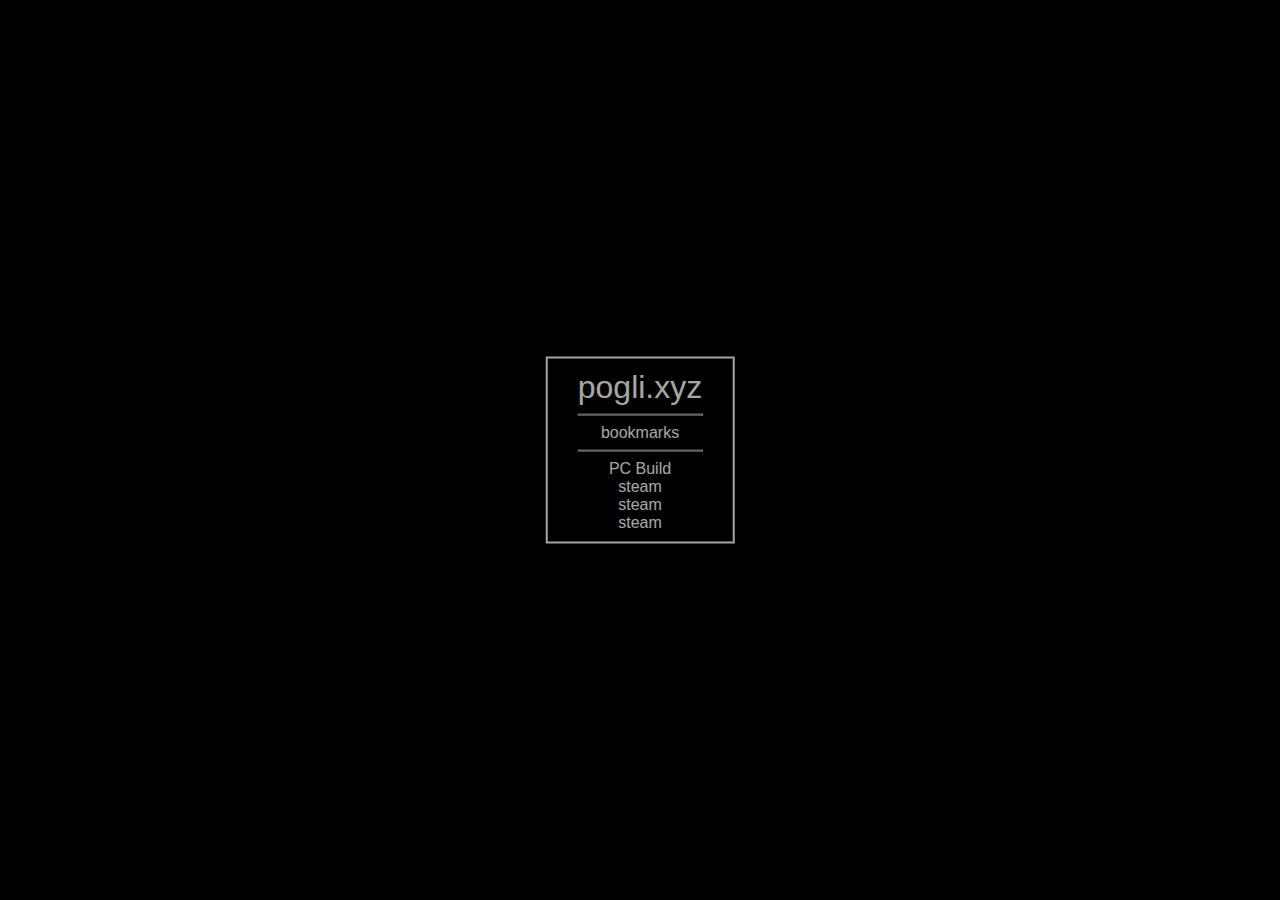
==== pages/BOOKMARKS/index.html @ 53c739fc "Update index.html" ====
<html>
<link rel="stylesheet" type="text/css" href="css/style.css">
<link rel="icon" type="image/ico" href="images/tablogo.png">
<head>
<title>pogli.xyz</title>
</head>
<body>
<script language="javascript">
document.onmousedown=disableclick;
function disableclick(event)
{
  if(event.button==2)
   {
     alert("");
     return false;    
   }
}
</script>

<div id="screen">
<div id="title">
  <a href="http://pogli.xyz">pogli.xyz</a>
</div>

<hr>
<a>bookmarks</a>
<hr>
<a href="https://uk.pcpartpicker.com/list/ND6JsZ">PC Build</a><br>
<a href="http://steam.pogli.xyz">steam</a><br>
<a href="http://steam.pogli.xyz">steam</a><br>
<a href="http://steam.pogli.xyz">steam</a><br>
</div>
<br>
</div>
<video autoplay="" loop="" id="player">
<source src="https://www.youtube.com/embed/eIDySR4SFZI?list=PLOk1T7D_TifFEaHry2bUmSZA7F2YFu0oA" type="video/mp4">
<script data-cfasync="false" src="cdn-cgi/scripts/af2821b0/cloudflare-static/email-decode.min.js"></script><script>
var video = document.currentScript.parentElement;
video.volume = 0.10;
</script>
</video>
</body>
</html>
---- pages/BOOKMARKS/css/style.css ----
@font-face {
    font-family: 'FixedsysExcelsior';
    font-style: normal;
    font-weight: 400;
    src: url('https://xan.ax/font/fsex300-webfont.eot');
    src: url('https://xan.ax/font/fsex300-webfont.eot?#iefix') format('embedded-opentype'),
         url('https://xan.ax/font/fsex300-webfont.woff') format('woff'),
         url('https://xan.ax/font/fsex300-webfont.ttf') format('truetype'),
         url('https://xan.ax/font/fsex300-webfont.svg#FixedsysExcelsior301Regular') format('svg');
    -webkit-font-smoothing: aliased;
    font-smooth: never;

}

body {
    color: #FFFFFF;
    	background-color: black;
    top: 50%;
    left: 50%;
    font-family: 'FixedsysExcelsior', sans-serif;
}

a, a:visited {
    color: #FFFFFF;
    text-decoration:  none;
}

video {
    position: fixed;
    top: 50%;
    left: 50%;
    min-width: 100%;
    min-height: 100%;
    width: auto;
    height: auto;
    z-index: -100;
    transform: translateX(-50%) translateY(-50%);
    background-size: cover;
    transition: 1s opacity;
}

#title {
    color: #FFFFFF;
    font-size: 32px;
}

#screen {
    padding: 10px 30px;
    border: 2px solid white;
    text-align: center;
    position: absolute;
    top: 50%;
    left: 50%;
    transform: translate(-50%, -50%);
    -moz-opacity: 0.65;
    -khtml-opacity: 0.65;
    opacity: 0.65;
    background-color: #000000;
}

#shoutout {
  text-align: center;
  overflow: hidden;
  height: 100px;
  width: 94px;
  margin-left: auto;
  margin-right: auto;
  padding-right: 2px;
}

#shoutout:hover {
  padding-right: 0px;
  overflow: auto;
}

.scrollbar::-webkit-scrollbar-track {
    background-color: rgba(0, 0, 0, 0.3);
}

.scrollbar::-webkit-scrollbar {
    width: 2px;
}

.scrollbar::-webkit-scrollbar-thumb {
    background-color: rgba(255, 255, 255, 0.65);
}
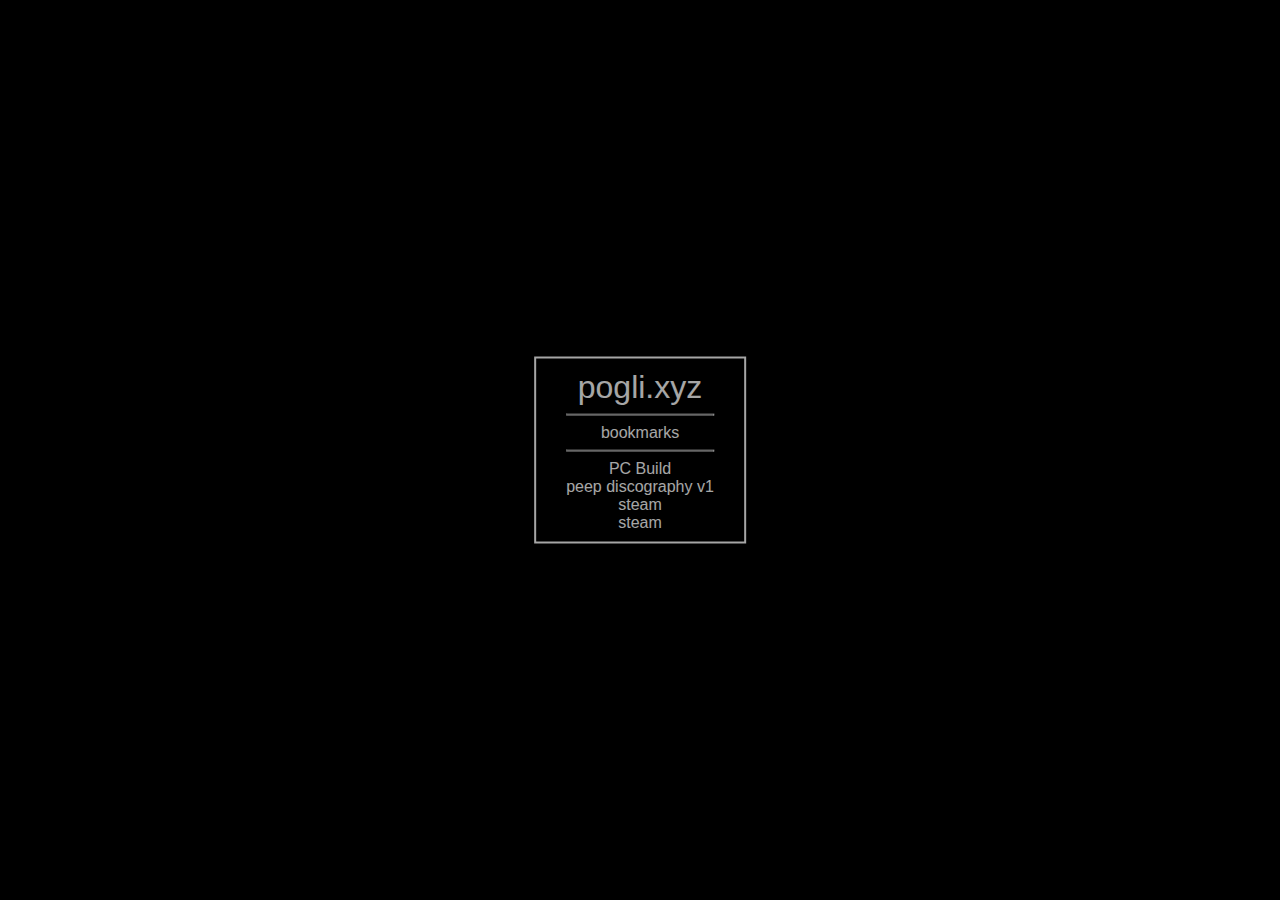
==== commit 0b15f3e3: "Update index.html" ====
--- a/pages/BOOKMARKS/index.html
+++ b/pages/BOOKMARKS/index.html
@@ -26,14 +26,14 @@
 <a>bookmarks</a>
 <hr>
 <a href="https://uk.pcpartpicker.com/list/ND6JsZ">PC Build</a><br>
-<a href="http://steam.pogli.xyz">steam</a><br>
+<a href="https://mega.nz/#F!SUJXkSAT!vxAxqnDvq4-1Nsbh7cOaHg">peep discography v1</a><br>
 <a href="http://steam.pogli.xyz">steam</a><br>
 <a href="http://steam.pogli.xyz">steam</a><br>
 </div>
 <br>
 </div>
 <video autoplay="" loop="" id="player">
-<source src="https://www.youtube.com/embed/eIDySR4SFZI?list=PLOk1T7D_TifFEaHry2bUmSZA7F2YFu0oA" type="video/mp4">
+<source src="http://pogli.co.uk/videos/brightside_720p.mp4" type="video/mp4">
 <script data-cfasync="false" src="cdn-cgi/scripts/af2821b0/cloudflare-static/email-decode.min.js"></script><script>
 var video = document.currentScript.parentElement;
 video.volume = 0.10;
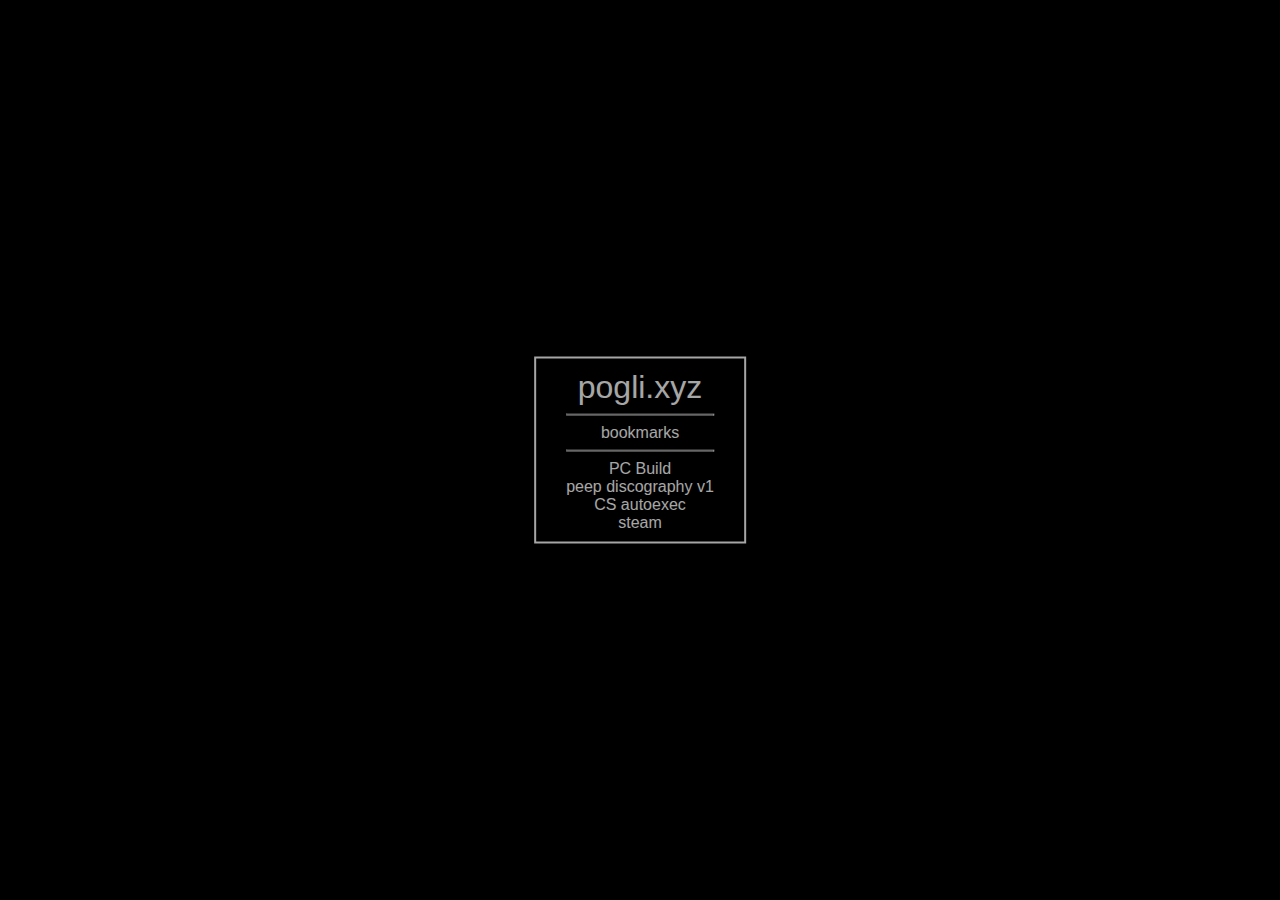
==== commit e3e9f7d7: "Update index.html" ====
--- a/pages/BOOKMARKS/index.html
+++ b/pages/BOOKMARKS/index.html
@@ -27,7 +27,7 @@
 <hr>
 <a href="https://uk.pcpartpicker.com/list/ND6JsZ">PC Build</a><br>
 <a href="https://mega.nz/#F!SUJXkSAT!vxAxqnDvq4-1Nsbh7cOaHg">peep discography v1</a><br>
-<a href="http://steam.pogli.xyz">steam</a><br>
+<a href="https://pastebin.com/hxKJhn1A">CS autoexec</a><br>
 <a href="http://steam.pogli.xyz">steam</a><br>
 </div>
 <br>
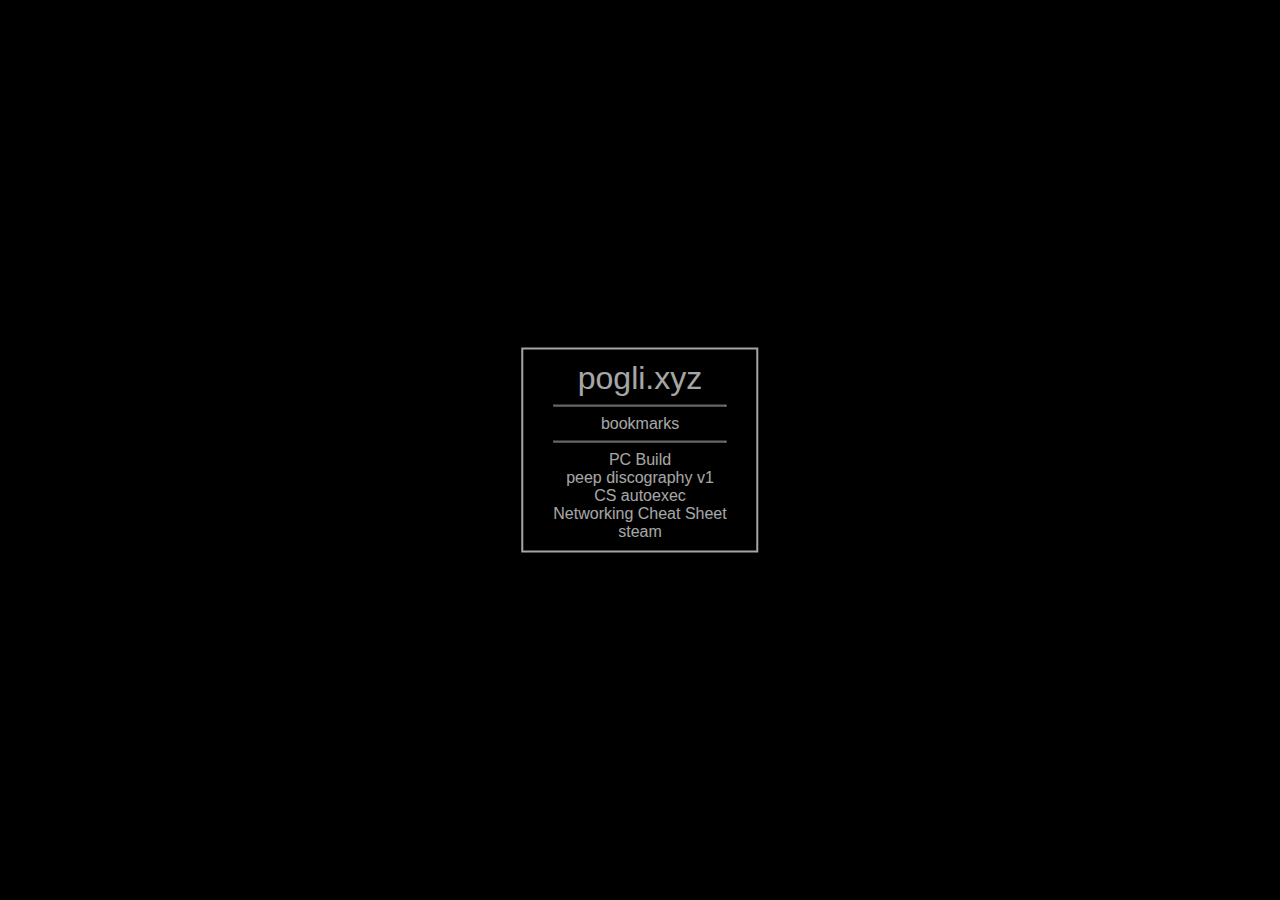
==== commit ccaeac6d: "Update index.html" ====
--- a/pages/BOOKMARKS/index.html
+++ b/pages/BOOKMARKS/index.html
@@ -28,6 +28,7 @@
 <a href="https://uk.pcpartpicker.com/list/ND6JsZ">PC Build</a><br>
 <a href="https://mega.nz/#F!SUJXkSAT!vxAxqnDvq4-1Nsbh7cOaHg">peep discography v1</a><br>
 <a href="https://pastebin.com/hxKJhn1A">CS autoexec</a><br>
+<a href="https://packetlife.net/library/cheat-sheets/">Networking Cheat Sheet</a><br>
 <a href="http://steam.pogli.xyz">steam</a><br>
 </div>
 <br>
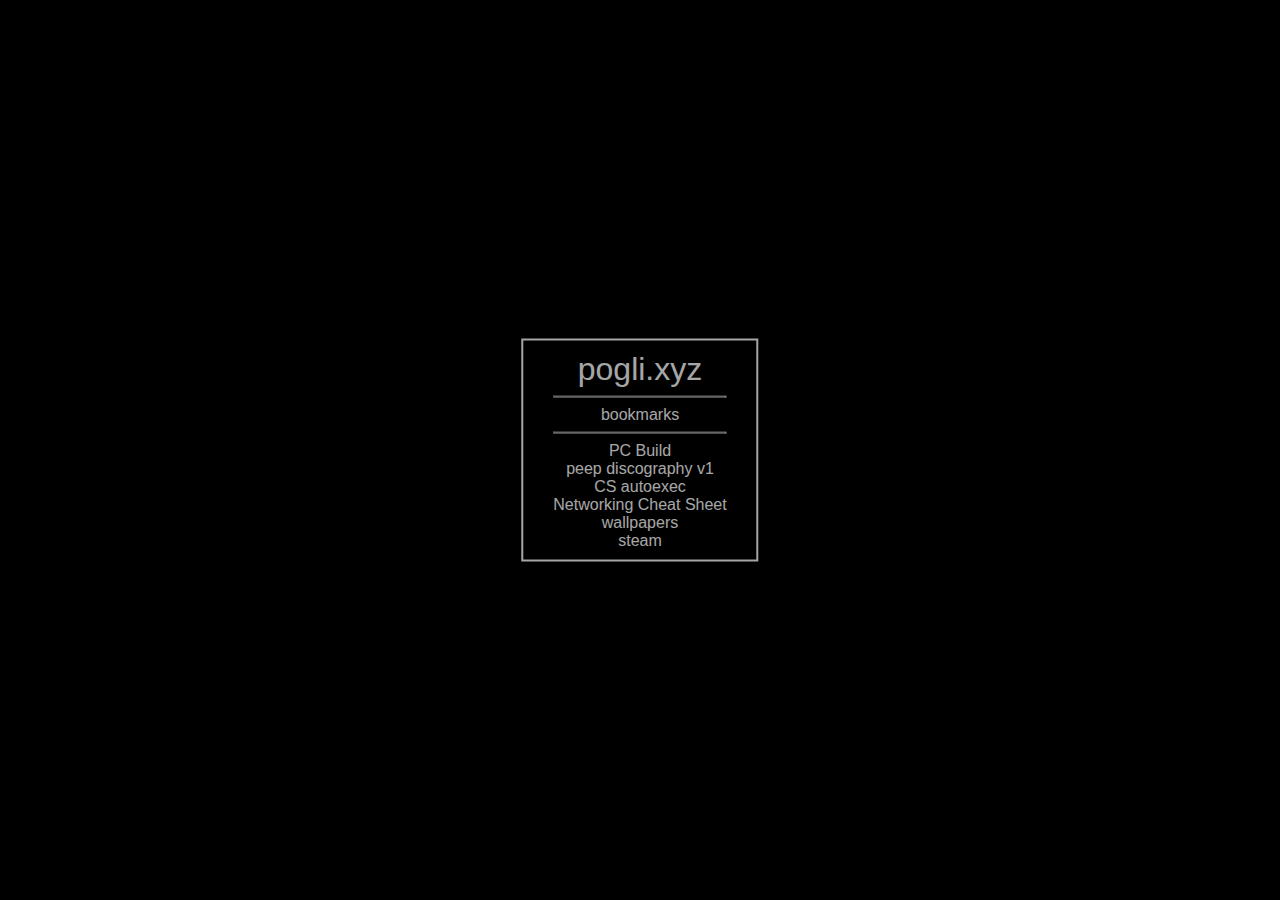
==== commit fb753824: "Update index.html" ====
--- a/pages/BOOKMARKS/index.html
+++ b/pages/BOOKMARKS/index.html
@@ -29,6 +29,7 @@
 <a href="https://mega.nz/#F!SUJXkSAT!vxAxqnDvq4-1Nsbh7cOaHg">peep discography v1</a><br>
 <a href="https://pastebin.com/hxKJhn1A">CS autoexec</a><br>
 <a href="https://packetlife.net/library/cheat-sheets/">Networking Cheat Sheet</a><br>
+<a href="https://unsplash.com/">wallpapers</a><br>
 <a href="http://steam.pogli.xyz">steam</a><br>
 </div>
 <br>
